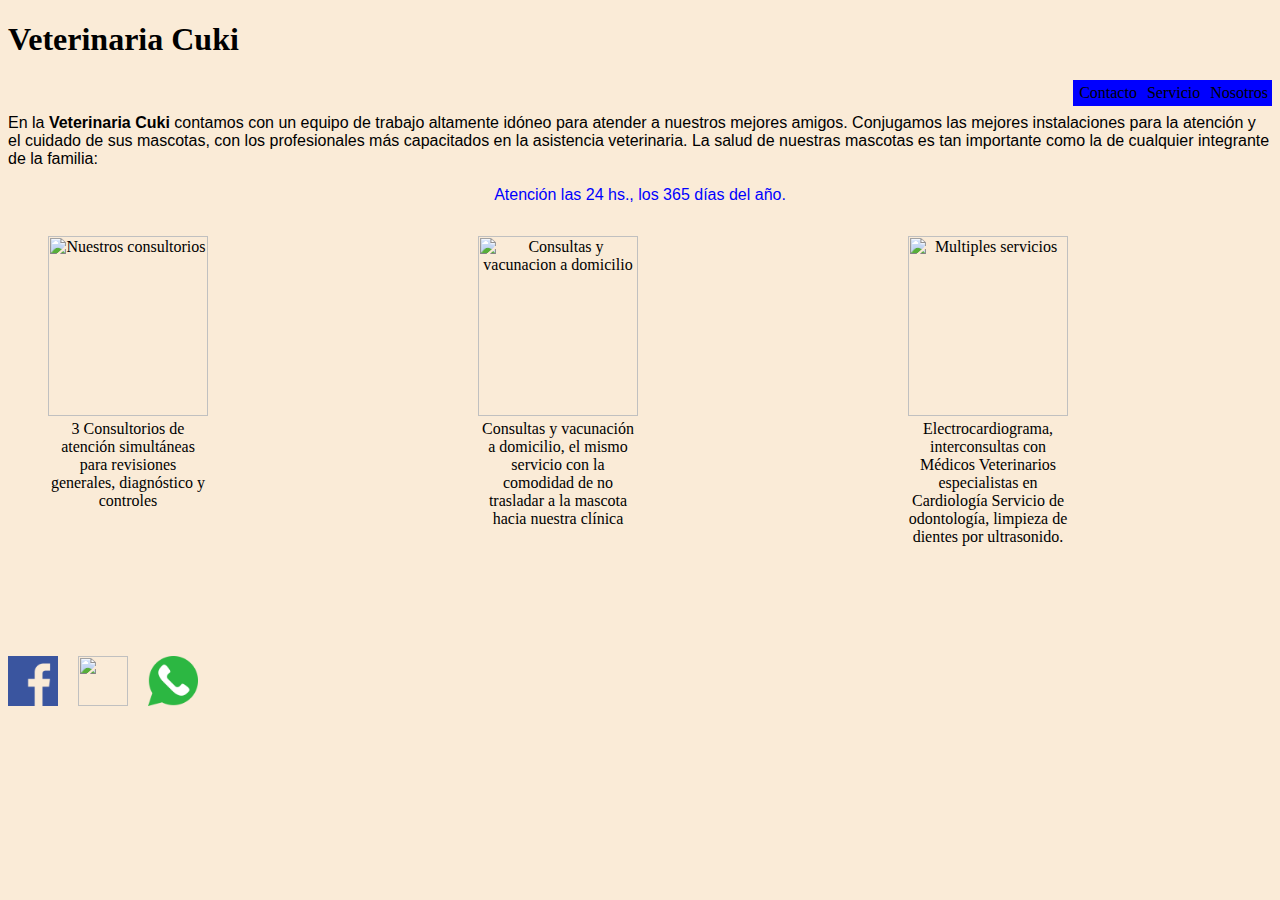
==== index.html @ 4dd8c240 "agregamos" ====
<!DOCTYPE html>
<html>
    <head>
        <meta charset="UTF-8">
        <title>Veterinaria Cuki</title>
        <link rel="stylesheet" href="/css/estilo.css"
    </head>
    <body>
        <h1>
            Veterinaria Cuki
        </h1>
        <div>
            <nav class="Navv">
            <ul>
                <li><a href="No hay nada.html">Nosotros</a></li>
                <li><a href=No hay nada.html">Servicio</a></li>
                <li><a href="No hay nada.html">Contacto</a> </li>
            </ul>
            </nav>
        </div>
        <br>
        <div class="Texto">
            <section>
                <p>
                    En la <b>Veterinaria Cuki</b> contamos con un equipo de trabajo altamente idóneo para atender a
                    nuestros mejores amigos. Conjugamos las mejores instalaciones para la atención y el cuidado de sus
                    mascotas, con los profesionales más capacitados en la asistencia veterinaria. La salud de nuestras
                    mascotas es tan importante como la de cualquier integrante de la familia:
                    <br>
                    <br>
                    <span class="Oracion">
                        Atención las 24 hs., los
                        365 días del año.
                    </span>
                </p>
            </section>
        </div>
        <div class="ContainerImagenes">
            <div class="CajasImagenes">
                <figure>
                    <img src="https://centraldemascotas.com/www/rsc/img/consultorio-veterinario.jpg" title="Nuestros consultorios" class="imagenmedio">
                    <figcaption>3 Consultorios de atención simultáneas para revisiones generales, diagnóstico y controles</figcaption>
                </figure>
            </div>
            <div class="CajasImagenes">
                <figure>
                    <img src="https://blog.infoempleo.com/media/2017/07/ThinkstockPhotos-79085935-1024x686.jpg" title="Consultas y vacunacion a domicilio" class="imagenmedio">
                    <figcaption> Consultas y vacunación a domicilio, el mismo servicio con la comodidad de no trasladar a
                    la mascota hacia nuestra clínica
                    </figcaption>
                </figure>
            </div>
            <div class="CajasImagenes">
                <figure>
                    <img src="https://www.diarioveterinario.com/images/showid2/2859329?w=900" title="Multiples servicios" class="imagenmedio">
                    <figcaption>Electrocardiograma, interconsultas con Médicos Veterinarios especialistas en Cardiología
                    Servicio de odontología, limpieza de dientes por ultrasonido.
                    </figcaption>
                </figure>
                </div>
            </figure>
        </div>
        <br>
        <br>
        <div>
            <footer class="contactame">
                <a href="No hay nada.html"><img src="/Imagenes/facebook.png"></a>
                <a href="No hay nada.html"><img src="imagenes/instagram.jpg"></a>
                <a href="No hay nada.html"><img src="Imagenes/wpp.png"></a>
            </footer>
        </div>


        


    </body>

</html>
---- css/estilo.css ----
* {
    background-color: antiquewhite;
}

.Navv {
    background-color: rgb(70, 20,0);
}
ul {
    list-style-type: none;
}
li{
    float:right;
    background-color: blue;
}
li a {
    color: black;
    display: block;
    margin: 2px 2px 2px 4px ;
    background-color: blue;
    text-decoration: none;
    padding: 2px;
}
li a:hover {
    background-color: blueviolet;
}

.Texto {
    font-family: Arial, Helvetica, sans-serif;  
}
.Oracion {
    color: blue;
    text-align: center;
    float: center;
    display: block;
}
.ContainerImagenes {
    height: 400px;
    display: flex;
}
.CajasImagenes {
    height: 250px;
    width: 250px;
    display: flex; 
    margin-right: 190px;
    position: relative;
    text-align: center;
}
.CajasImagenes img {
    height: 180px;
    width: 160px;
}
.contactame {
    display: flex;
}
.contactame img{
    width: 50px;
    height: 50px;
    margin-right: 20px;
}
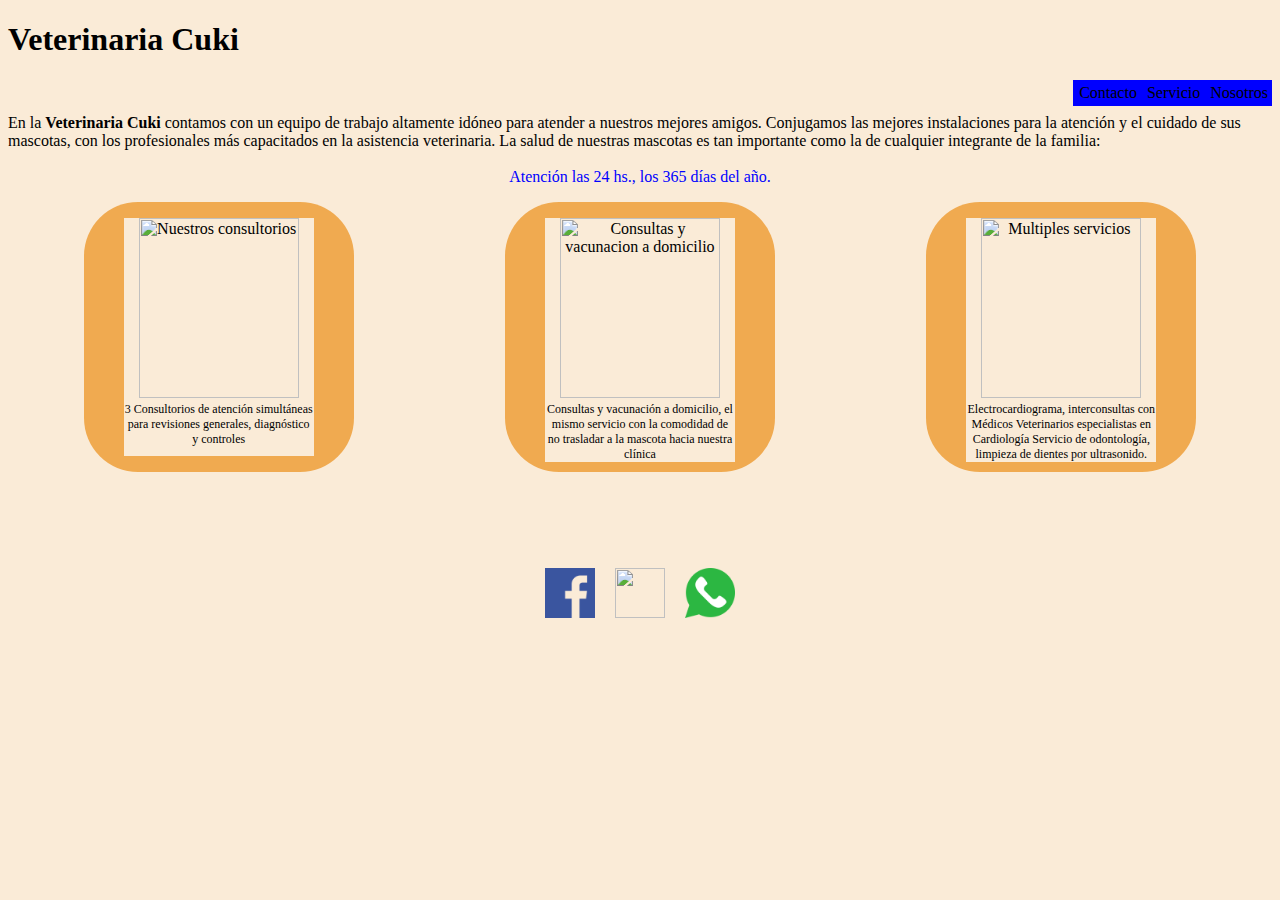
==== commit ccfd5c65: "seguimos mejorando el diseño" ====
--- a/index.html
+++ b/index.html
@@ -13,7 +13,7 @@
             <nav class="Navv">
             <ul>
                 <li><a href="No hay nada.html">Nosotros</a></li>
-                <li><a href=No hay nada.html">Servicio</a></li>
+                <li><a href="No hay nada.html">Servicio</a></li>
                 <li><a href="No hay nada.html">Contacto</a> </li>
             </ul>
             </nav>
--- a/css/estilo.css
+++ b/css/estilo.css
@@ -14,7 +14,7 @@
 }
 li a {
     color: black;
-    display: block;
+    display: inline-block; /*da igual que sea inline-block o block, si es inline queda casi igual solo que mas feo ya que los espacios entre los list item los toma como un inline*/
     margin: 2px 2px 2px 4px ;
     background-color: blue;
     text-decoration: none;
@@ -25,7 +25,7 @@
 }
 
 .Texto {
-    font-family: Arial, Helvetica, sans-serif;  
+    font-family:Georgia, 'Times New Roman', Times, serif; 
 }
 .Oracion {
     color: blue;
@@ -34,27 +34,34 @@
     display: block;
 }
 .ContainerImagenes {
-    height: 400px;
     display: flex;
+    flex-wrap: wrap; /*esto hace que si se achica la resolucion, los div hijos que no entren se vayan para abajo, tiene que estar en el container para hacer efecto */
 }
 .CajasImagenes {
-    height: 250px;
-    width: 250px;
+    height: 270px;
+    width: 270px;
     display: flex; 
-    margin-right: 190px;
-    position: relative;
-    text-align: center;
+    margin: auto;
+    border-radius: 20%;
+    background-color: rgb(240, 170, 80);  
+    text-align: center; /*esto es exclusivamente para el comentario de la foto, de cualquier manera se va a poner abajo de la foto, pero asi se centra bien. */
+}
+figcaption {
+    font-size: 12px;
 }
 .CajasImagenes img {
     height: 180px;
     width: 160px;
+    object-fit: cover; /*el cover sirve porque por mas que nosotros estemos asignandole height y width de esa forma la imagen se ajusta bien al height y width que nosotros le decimos */
 }
 .contactame {
     display: flex;
+    justify-content: center;
+    margin-top: 50px;
 }
-.contactame img{
+.contactame img {
     width: 50px;
     height: 50px;
-    margin-right: 20px;
+    margin: 10px;
 }
 
